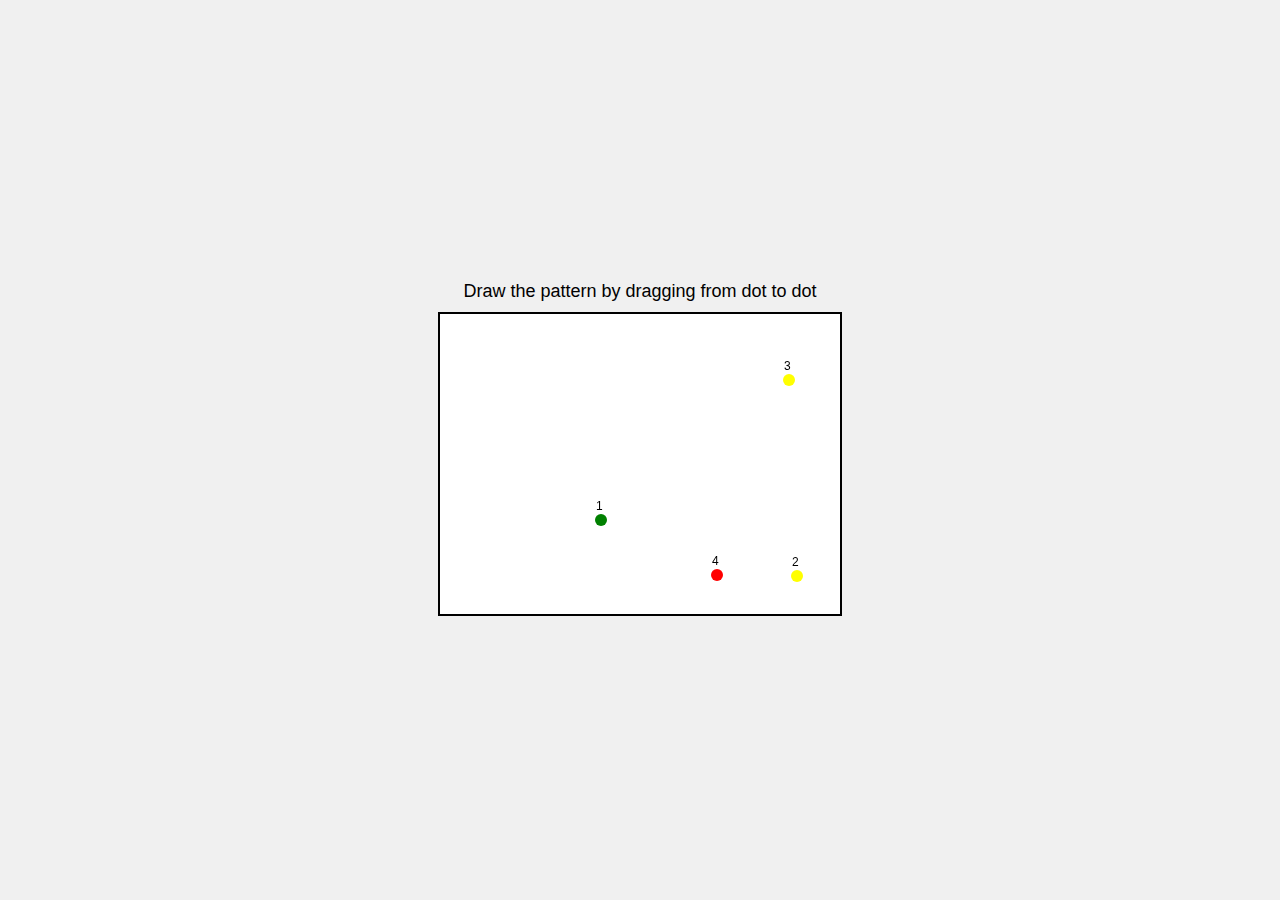
==== One Line Draw CAPTCHA/home.html @ 3636baf7 "'Captcha Failed' Error" ====
<!DOCTYPE html>
<html lang="en">
<head>
    <meta charset="UTF-8">
    <meta name="viewport" content="width=device-width, initial-scale=1.0">
    <title>CAPTCHA - One Line Draw</title>
    <style>
        body {
            display: flex;
            align-items: center;
            justify-content: center;
            height: 100vh;
            margin: 0;
            background-color: #f0f0f0;
            font-family: Arial, sans-serif;
        }
        #canvas-container {
            position: relative;
            text-align: center;
        }
        canvas {
            background-color: white;
            border: 2px solid black;
        }
        #instructions {
            font-size: 18px;
            margin-bottom: 10px;
        }
    </style>
</head>
<body>

<div id="canvas-container">
    <div id="instructions">Draw the pattern by dragging from dot to dot</div>
    <canvas id="captchaCanvas" width="400" height="300"></canvas>
</div>

<script>
    const canvas = document.getElementById('captchaCanvas');
    const ctx = canvas.getContext('2d');
    const dotsToFollow = [];
    let currentDot = 0;
    let isDrawing = false;
    let validAttempt = true;
    let captchaPassed = false;

    function randomPosition(min, max) {
        return Math.floor(Math.random() * (max - min + 1)) + min;
    }

    function distance(point1, point2) {
        return Math.sqrt((point1[0] - point2[0]) ** 2 + (point1[1] - point2[1]) ** 2);
    }

    function initDots() {
        const colors = ["green", "yellow", "yellow", "red"];
        for (let i = 0; i < 4; i++) {
            let x, y;
            do {
                x = randomPosition(20, 380);
                y = randomPosition(20, 280);
            } while (dotsToFollow.some(dot => distance(dot, [x, y]) < 20));

            dotsToFollow.push([x, y]);
            ctx.fillStyle = colors[i];
            ctx.beginPath();
            ctx.arc(x, y, 6, 0, Math.PI * 2);
            ctx.fill();
            ctx.font = "12px Arial";
            ctx.fillStyle = "black";
            ctx.fillText(i + 1, x - 5, y - 10);
        }
    }

    function startLine(event) {
        const rect = canvas.getBoundingClientRect();
        const x = event.clientX - rect.left;
        const y = event.clientY - rect.top;
        const targetDot = dotsToFollow[currentDot];

        // Start the line only if clicking on the correct dot
        if (Math.abs(x - targetDot[0]) < 6 && Math.abs(y - targetDot[1]) < 6) {
            isDrawing = true;
            ctx.beginPath();
            ctx.moveTo(targetDot[0], targetDot[1]);
        }
    }

    function drawLine(event) {
        if (!isDrawing || captchaPassed || !validAttempt) return;

        const rect = canvas.getBoundingClientRect();
        const x = event.clientX - rect.left;
        const y = event.clientY - rect.top;
        ctx.lineTo(x, y);
        ctx.stroke();
    }

    function endLine(event) {
        if (!isDrawing) return;

        const rect = canvas.getBoundingClientRect();
        const x = event.clientX - rect.left;
        const y = event.clientY - rect.top;
        const targetDot = dotsToFollow[currentDot];

        // Check if the end of the line is close to the target dot
        if (Math.abs(x - targetDot[0]) < 6 && Math.abs(y - targetDot[1]) < 6) {
            // Finalize the line to this dot
            ctx.lineTo(targetDot[0], targetDot[1]);
            ctx.stroke();
            currentDot += 1;

            if (currentDot === dotsToFollow.length) {
                captchaPassed = true;
                alert("CAPTCHA passed!");
            }
        } else {
            alert("CAPTCHA failed! Incorrect path.");
            validAttempt = false;
            location.reload();
        }

        isDrawing = false; // Reset drawing state
    }

    // Attach event listeners to handle mouse interactions
    canvas.addEventListener('mousedown', startLine);
    canvas.addEventListener('mousemove', drawLine);
    canvas.addEventListener('mouseup', endLine);

    initDots();
</script>

</body>
</html>
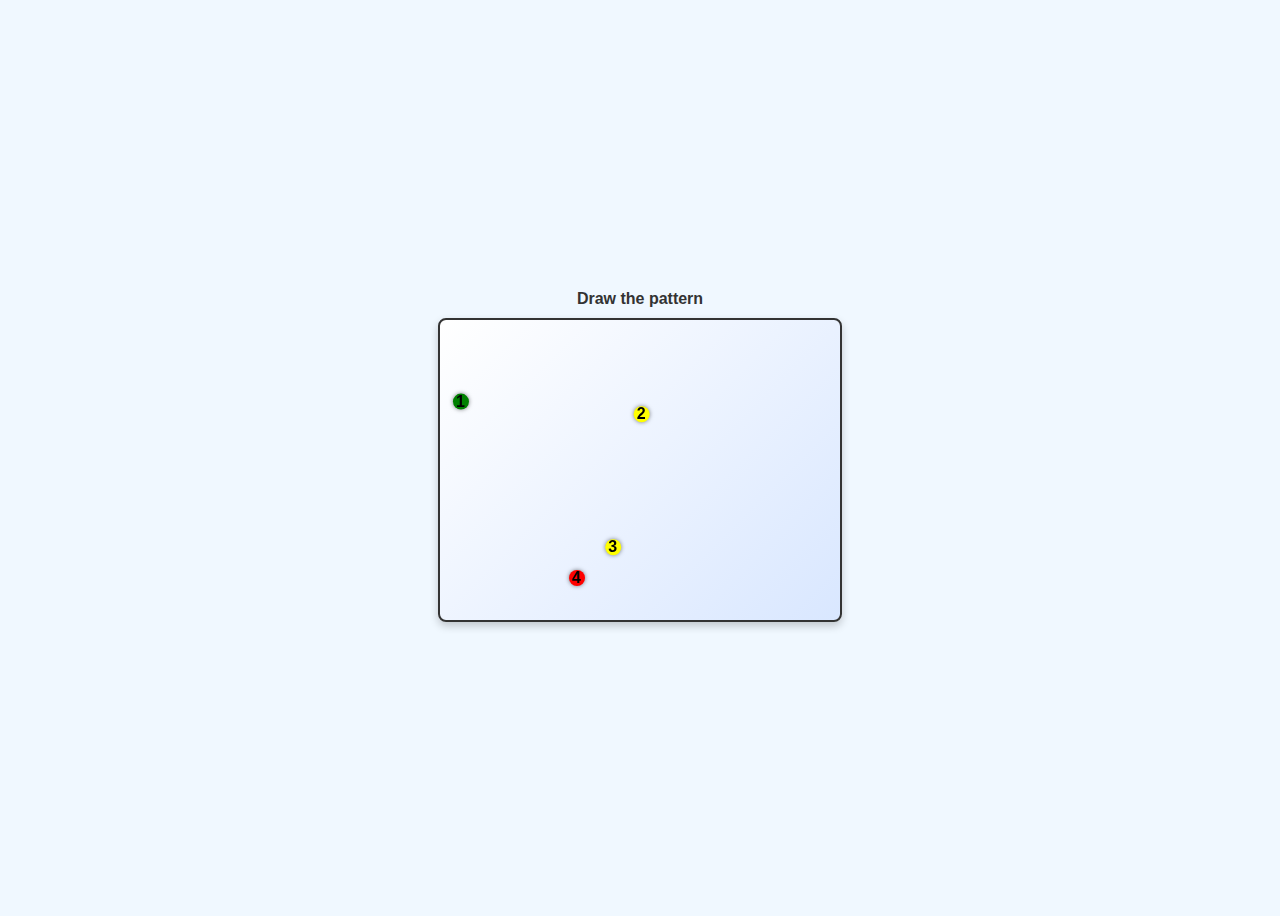
==== commit c4a83496: "Patch" ====
--- a/One Line Draw CAPTCHA/home.html
+++ b/One Line Draw CAPTCHA/home.html
@@ -3,134 +3,171 @@
 <head>
     <meta charset="UTF-8">
     <meta name="viewport" content="width=device-width, initial-scale=1.0">
-    <title>CAPTCHA - One Line Draw</title>
+    <title>CAPTCHA - Draw the Pattern</title>
     <style>
         body {
             display: flex;
+            justify-content: center;
             align-items: center;
-            justify-content: center;
             height: 100vh;
-            margin: 0;
-            background-color: #f0f0f0;
-            font-family: Arial, sans-serif;
-        }
-        #canvas-container {
-            position: relative;
-            text-align: center;
+            background-color: #f0f8ff;
+            font-family: 'Arial', sans-serif;
         }
         canvas {
-            background-color: white;
-            border: 2px solid black;
+            border: 2px solid #333;
+            background: linear-gradient(135deg, #ffffff, #d9e7ff);
+            box-shadow: 0 4px 8px rgba(0, 0, 0, 0.2);
+            border-radius: 8px;
         }
-        #instructions {
-            font-size: 18px;
+        #message {
+            font-size: 16px;
+            font-weight: bold;
             margin-bottom: 10px;
+            color: #333;
+            text-align: center;
         }
     </style>
 </head>
 <body>
+    <div>
+        <div id="message">Draw the pattern</div>
+        <canvas id="captchaCanvas" width="400" height="300"></canvas>
+    </div>
 
-<div id="canvas-container">
-    <div id="instructions">Draw the pattern by dragging from dot to dot</div>
-    <canvas id="captchaCanvas" width="400" height="300"></canvas>
-</div>
+    <script>
+        let currentDot = 0;
+        let startTime = null;
+        let validAttempt = true;
+        let lastMouseMoveTime = null;
+        let dotsToFollow = [];
+        let isMouseDown = false;
+        const canvas = document.getElementById('captchaCanvas');
+        const ctx = canvas.getContext('2d');
 
-<script>
-    const canvas = document.getElementById('captchaCanvas');
-    const ctx = canvas.getContext('2d');
-    const dotsToFollow = [];
-    let currentDot = 0;
-    let isDrawing = false;
-    let validAttempt = true;
-    let captchaPassed = false;
-
-    function randomPosition(min, max) {
-        return Math.floor(Math.random() * (max - min + 1)) + min;
-    }
-
-    function distance(point1, point2) {
-        return Math.sqrt((point1[0] - point2[0]) ** 2 + (point1[1] - point2[1]) ** 2);
-    }
-
-    function initDots() {
-        const colors = ["green", "yellow", "yellow", "red"];
-        for (let i = 0; i < 4; i++) {
-            let x, y;
-            do {
-                x = randomPosition(20, 380);
-                y = randomPosition(20, 280);
-            } while (dotsToFollow.some(dot => distance(dot, [x, y]) < 20));
-
-            dotsToFollow.push([x, y]);
-            ctx.fillStyle = colors[i];
-            ctx.beginPath();
-            ctx.arc(x, y, 6, 0, Math.PI * 2);
-            ctx.fill();
-            ctx.font = "12px Arial";
-            ctx.fillStyle = "black";
-            ctx.fillText(i + 1, x - 5, y - 10);
-        }
-    }
-
-    function startLine(event) {
-        const rect = canvas.getBoundingClientRect();
-        const x = event.clientX - rect.left;
-        const y = event.clientY - rect.top;
-        const targetDot = dotsToFollow[currentDot];
-
-        // Start the line only if clicking on the correct dot
-        if (Math.abs(x - targetDot[0]) < 6 && Math.abs(y - targetDot[1]) < 6) {
-            isDrawing = true;
-            ctx.beginPath();
-            ctx.moveTo(targetDot[0], targetDot[1]);
-        }
-    }
-
-    function drawLine(event) {
-        if (!isDrawing || captchaPassed || !validAttempt) return;
-
-        const rect = canvas.getBoundingClientRect();
-        const x = event.clientX - rect.left;
-        const y = event.clientY - rect.top;
-        ctx.lineTo(x, y);
-        ctx.stroke();
-    }
-
-    function endLine(event) {
-        if (!isDrawing) return;
-
-        const rect = canvas.getBoundingClientRect();
-        const x = event.clientX - rect.left;
-        const y = event.clientY - rect.top;
-        const targetDot = dotsToFollow[currentDot];
-
-        // Check if the end of the line is close to the target dot
-        if (Math.abs(x - targetDot[0]) < 6 && Math.abs(y - targetDot[1]) < 6) {
-            // Finalize the line to this dot
-            ctx.lineTo(targetDot[0], targetDot[1]);
-            ctx.stroke();
-            currentDot += 1;
-
-            if (currentDot === dotsToFollow.length) {
-                captchaPassed = true;
-                alert("CAPTCHA passed!");
-            }
-        } else {
-            alert("CAPTCHA failed! Incorrect path.");
-            validAttempt = false;
-            location.reload();
+        function startCaptcha() {
+            startTime = Date.now();
+            lastMouseMoveTime = Date.now();
+            validAttempt = true;
+            isMouseDown = true;
+            setTimeout(forceExit, 15000); // Force exit after 15 seconds
+            setTimeout(checkMouseMovement, 5000); // Check mouse movement after 5 seconds
         }
 
-        isDrawing = false; // Reset drawing state
-    }
+        function forceExit() {
+            if (validAttempt) {
+                console.log("CAPTCHA failed! Time exceeded.");
+                validAttempt = false;
+                alert("CAPTCHA failed! Time exceeded.");
+                resetCaptcha();
+            }
+        }
 
-    // Attach event listeners to handle mouse interactions
-    canvas.addEventListener('mousedown', startLine);
-    canvas.addEventListener('mousemove', drawLine);
-    canvas.addEventListener('mouseup', endLine);
+        function onPaint(event) {
+            if (!isMouseDown) return; // Only draw when mouse is pressed
+            
+            lastMouseMoveTime = Date.now();
 
-    initDots();
-</script>
+            if (validAttempt) {
+                const rect = canvas.getBoundingClientRect();
+                const x = event.clientX - rect.left;
+                const y = event.clientY - rect.top;
+                
+                ctx.beginPath();
+                ctx.arc(x, y, 6, 0, 2 * Math.PI);
+                ctx.fillStyle = "#333";
+                ctx.fill();
 
+                const targetDot = dotsToFollow[currentDot];
+                if (Math.abs(x - targetDot.x) < 6 && Math.abs(y - targetDot.y) < 6) {
+                    ctx.fillStyle = "#333";
+                    ctx.fillText(currentDot + 1, targetDot.x, targetDot.y);
+                    currentDot++;
+                    if (currentDot === dotsToFollow.length) {
+                        console.log("CAPTCHA passed!");
+                        alert("CAPTCHA passed!");
+                        window.location.href = "https://mathewsin.github.io/CaptchaTester/"; // Replace with your desired URL
+                    }
+                }
+            } else {
+                console.log("CAPTCHA failed! Invalid attempt.");
+                alert("CAPTCHA failed! Invalid attempt.");
+                resetCaptcha();
+            }
+        }
+
+        function onRelease() {
+            isMouseDown = false;
+            if (validAttempt && currentDot !== dotsToFollow.length) {
+                console.log("CAPTCHA failed! Released mouse prematurely.");
+                alert("CAPTCHA failed! Released mouse prematurely.");
+                validAttempt = false;
+                resetCaptcha();
+            }
+        }
+
+        function distance(point1, point2) {
+            return Math.sqrt(Math.pow(point1.x - point2.x, 2) + Math.pow(point1.y - point2.y, 2));
+        }
+
+        function checkMouseMovement() {
+            const currentTime = Date.now();
+            if (currentTime - lastMouseMoveTime >= 5000) {
+                console.log("CAPTCHA failed! Mouse idle for 5 seconds.");
+                alert("CAPTCHA failed! Mouse idle for 5 seconds.");
+                validAttempt = false;
+                resetCaptcha();
+            } else if (validAttempt) {
+                setTimeout(checkMouseMovement, 5000); // Check again after 5 seconds
+            }
+        }
+
+        function resetCaptcha() {
+            ctx.clearRect(0, 0, canvas.width, canvas.height); // Clear the canvas
+            dotsToFollow = []; // Reset the dots array
+            currentDot = 0; // Reset current dot index
+            generateDots(); // Regenerate dots
+        }
+
+        // Generate dots
+        function generateDots() {
+            for (let i = 0; i < 4; i++) {
+                let x = Math.random() * (380 - 20) + 20;
+                let y = Math.random() * (280 - 20) + 20;
+                let dotColor = i === 0 ? "green" : (i === 3 ? "red" : "yellow");
+
+                if (i > 0) {
+                    let validPosition = false;
+                    while (!validPosition) {
+                        validPosition = true;
+                        for (let dot of dotsToFollow) {
+                            if (distance(dot, { x, y }) < 20) {
+                                validPosition = false;
+                                x = Math.random() * (380 - 20) + 20;
+                                y = Math.random() * (280 - 20) + 20;
+                                break;
+                            }
+                        }
+                    }
+                }
+                dotsToFollow.push({ x, y, color: dotColor });
+                ctx.beginPath();
+                ctx.arc(x, y, 8, 0, 2 * Math.PI);
+                ctx.fillStyle = dotColor;
+                ctx.shadowColor = "rgba(0, 0, 0, 0.5)";
+                ctx.shadowBlur = 4;
+                ctx.fill();
+                ctx.shadowBlur = 0;
+                ctx.fillStyle = "#000";
+                ctx.font = "bold 16px Arial";
+                ctx.fillText(i + 1, x - 5, y + 5);
+            }
+        }
+
+        canvas.addEventListener('mousedown', startCaptcha);
+        canvas.addEventListener('mousemove', onPaint);
+        canvas.addEventListener('mouseup', onRelease);
+
+        generateDots();
+    </script>
 </body>
 </html>
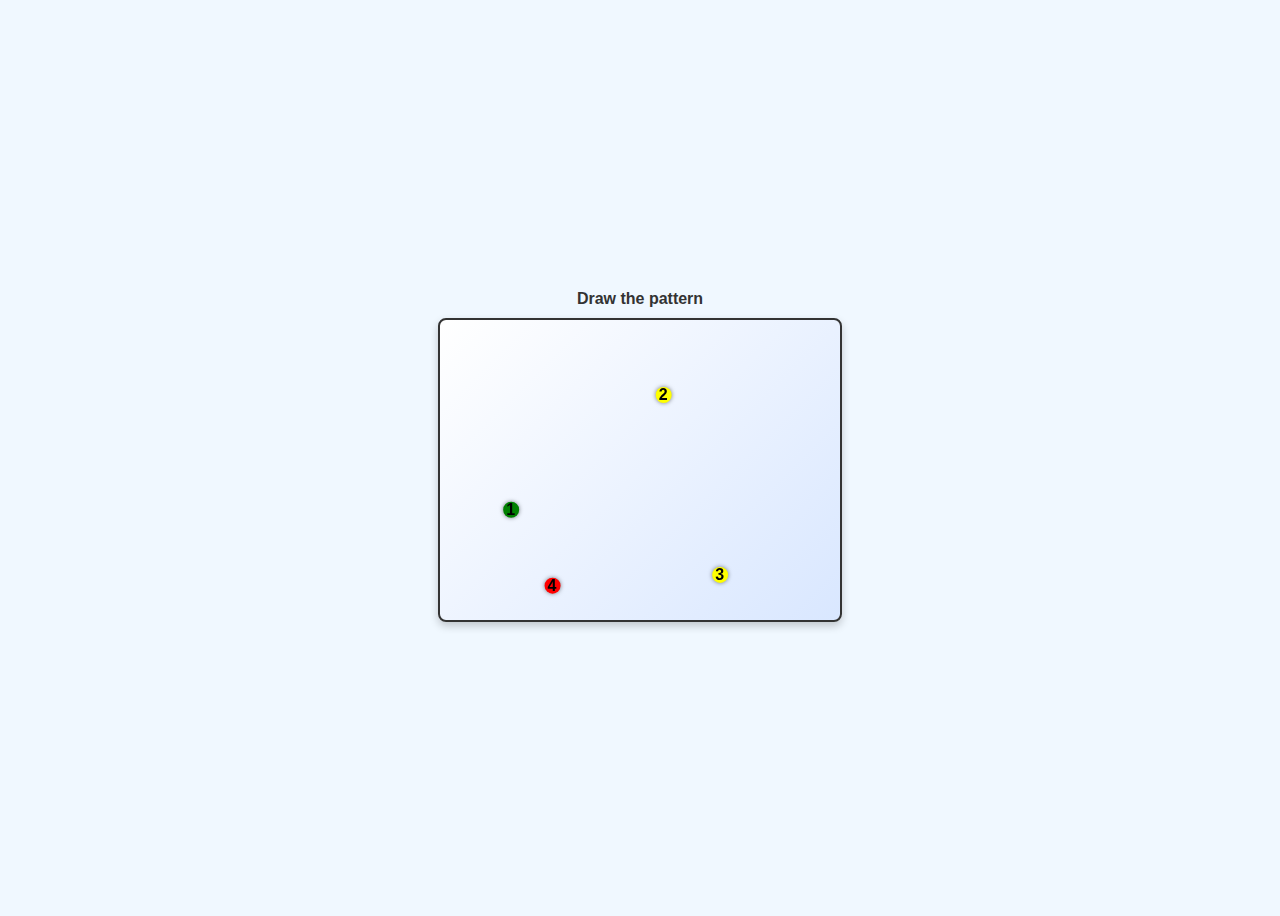
==== commit cfb08217: "Update home.html" ====
--- a/One Line Draw CAPTCHA/home.html
+++ b/One Line Draw CAPTCHA/home.html
@@ -45,53 +45,49 @@
         const ctx = canvas.getContext('2d');
 
         function startCaptcha() {
+            if (!validAttempt) return; // Prevent re-triggering if already invalid
             startTime = Date.now();
             lastMouseMoveTime = Date.now();
             validAttempt = true;
             isMouseDown = true;
             setTimeout(forceExit, 15000); // Force exit after 15 seconds
-            setTimeout(checkMouseMovement, 5000); // Check mouse movement after 5 seconds
+            checkMouseMovement(); // Start checking for mouse idle after 5 seconds
         }
 
         function forceExit() {
-            if (validAttempt) {
+            if (!validAttempt) return; // Skip if already failed
+            if (Date.now() - startTime >= 15000) {
                 console.log("CAPTCHA failed! Time exceeded.");
+                alert("CAPTCHA failed! Time exceeded.");
                 validAttempt = false;
-                alert("CAPTCHA failed! Time exceeded.");
                 resetCaptcha();
             }
         }
 
         function onPaint(event) {
-            if (!isMouseDown) return; // Only draw when mouse is pressed
+            if (!isMouseDown || !validAttempt) return; // Only draw when mouse is pressed and attempt is valid
             
             lastMouseMoveTime = Date.now();
 
-            if (validAttempt) {
-                const rect = canvas.getBoundingClientRect();
-                const x = event.clientX - rect.left;
-                const y = event.clientY - rect.top;
-                
-                ctx.beginPath();
-                ctx.arc(x, y, 6, 0, 2 * Math.PI);
+            const rect = canvas.getBoundingClientRect();
+            const x = event.clientX - rect.left;
+            const y = event.clientY - rect.top;
+            
+            ctx.beginPath();
+            ctx.arc(x, y, 6, 0, 2 * Math.PI);
+            ctx.fillStyle = "#333";
+            ctx.fill();
+
+            const targetDot = dotsToFollow[currentDot];
+            if (Math.abs(x - targetDot.x) < 6 && Math.abs(y - targetDot.y) < 6) {
                 ctx.fillStyle = "#333";
-                ctx.fill();
-
-                const targetDot = dotsToFollow[currentDot];
-                if (Math.abs(x - targetDot.x) < 6 && Math.abs(y - targetDot.y) < 6) {
-                    ctx.fillStyle = "#333";
-                    ctx.fillText(currentDot + 1, targetDot.x, targetDot.y);
-                    currentDot++;
-                    if (currentDot === dotsToFollow.length) {
-                        console.log("CAPTCHA passed!");
-                        alert("CAPTCHA passed!");
-                        window.location.href = "https://mathewsin.github.io/CaptchaTester/"; // Replace with your desired URL
-                    }
+                ctx.fillText(currentDot + 1, targetDot.x, targetDot.y);
+                currentDot++;
+                if (currentDot === dotsToFollow.length) {
+                    console.log("CAPTCHA passed!");
+                    alert("CAPTCHA passed!");
+                    window.location.href = "https://mathewsin.github.io/CaptchaTester/"; // Replace with your desired URL
                 }
-            } else {
-                console.log("CAPTCHA failed! Invalid attempt.");
-                alert("CAPTCHA failed! Invalid attempt.");
-                resetCaptcha();
             }
         }
 
@@ -110,14 +106,15 @@
         }
 
         function checkMouseMovement() {
+            if (!validAttempt) return; // Skip further checks if CAPTCHA has failed
             const currentTime = Date.now();
             if (currentTime - lastMouseMoveTime >= 5000) {
                 console.log("CAPTCHA failed! Mouse idle for 5 seconds.");
                 alert("CAPTCHA failed! Mouse idle for 5 seconds.");
                 validAttempt = false;
                 resetCaptcha();
-            } else if (validAttempt) {
-                setTimeout(checkMouseMovement, 5000); // Check again after 5 seconds
+            } else {
+                setTimeout(checkMouseMovement, 5000); // Check again after 5 seconds if still valid
             }
         }
 
@@ -126,6 +123,7 @@
             dotsToFollow = []; // Reset the dots array
             currentDot = 0; // Reset current dot index
             generateDots(); // Regenerate dots
+            validAttempt = true; // Reset validAttempt for new start
         }
 
         // Generate dots
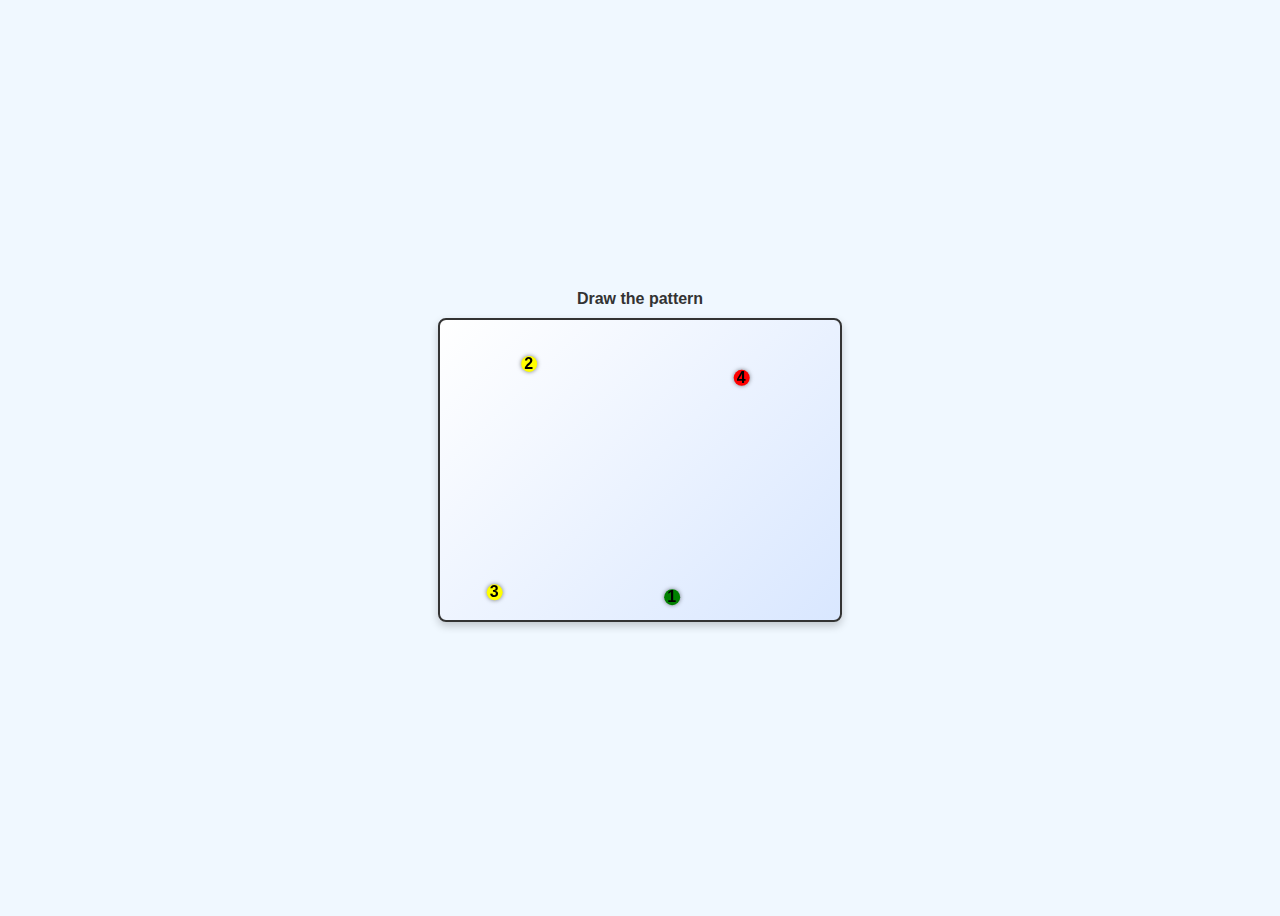
==== commit 6e8fc1ee: "Patch" ====
--- a/One Line Draw CAPTCHA/home.html
+++ b/One Line Draw CAPTCHA/home.html
@@ -4,29 +4,7 @@
     <meta charset="UTF-8">
     <meta name="viewport" content="width=device-width, initial-scale=1.0">
     <title>CAPTCHA - Draw the Pattern</title>
-    <style>
-        body {
-            display: flex;
-            justify-content: center;
-            align-items: center;
-            height: 100vh;
-            background-color: #f0f8ff;
-            font-family: 'Arial', sans-serif;
-        }
-        canvas {
-            border: 2px solid #333;
-            background: linear-gradient(135deg, #ffffff, #d9e7ff);
-            box-shadow: 0 4px 8px rgba(0, 0, 0, 0.2);
-            border-radius: 8px;
-        }
-        #message {
-            font-size: 16px;
-            font-weight: bold;
-            margin-bottom: 10px;
-            color: #333;
-            text-align: center;
-        }
-    </style>
+    <link rel="stylesheet" href="style.css">
 </head>
 <body>
     <div>
@@ -122,9 +100,15 @@
             ctx.clearRect(0, 0, canvas.width, canvas.height); // Clear the canvas
             dotsToFollow = []; // Reset the dots array
             currentDot = 0; // Reset current dot index
+            validAttempt = true; // Reset validAttempt for new start
+
+            // Reset timer-related variables
+            startTime = Date.now();  // Reset start time
+            lastMouseMoveTime = Date.now(); // Reset last mouse move time
+
             generateDots(); // Regenerate dots
-            validAttempt = true; // Reset validAttempt for new start
         }
+
 
         // Generate dots
         function generateDots() {
--- a/One Line Draw CAPTCHA/style.css
+++ b/One Line Draw CAPTCHA/style.css
@@ -0,0 +1,21 @@
+body {
+    display: flex;
+    justify-content: center;
+    align-items: center;
+    height: 100vh;
+    background-color: #f0f8ff;
+    font-family: 'Arial', sans-serif;
+}
+canvas {
+    border: 2px solid #333;
+    background: linear-gradient(135deg, #ffffff, #d9e7ff);
+    box-shadow: 0 4px 8px rgba(0, 0, 0, 0.2);
+    border-radius: 8px;
+}
+#message {
+    font-size: 16px;
+    font-weight: bold;
+    margin-bottom: 10px;
+    color: #333;
+    text-align: center;
+}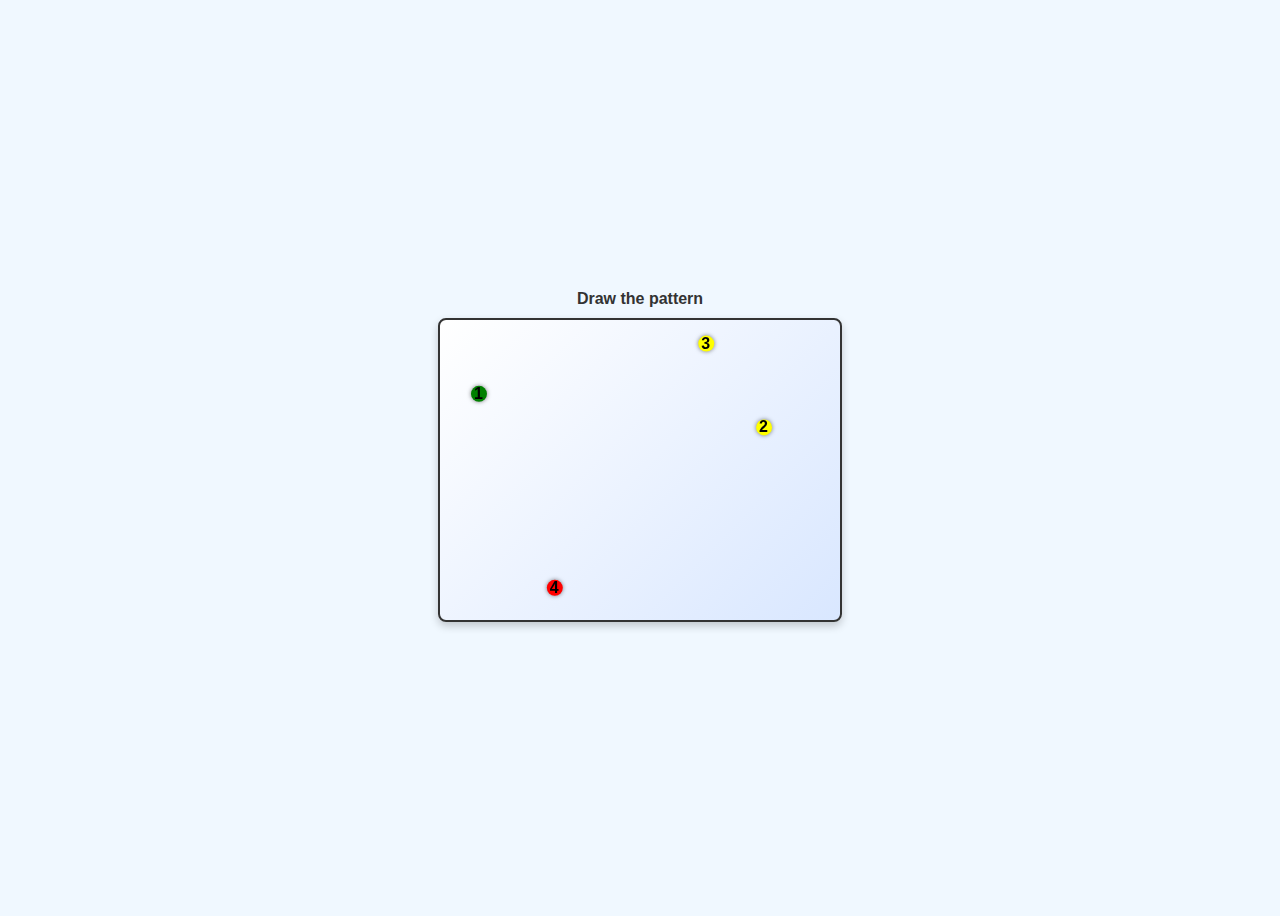
==== commit 0fc80639: "Ban system mechanism" ====
--- a/One Line Draw CAPTCHA/home.html
+++ b/One Line Draw CAPTCHA/home.html
@@ -5,11 +5,31 @@
     <meta name="viewport" content="width=device-width, initial-scale=1.0">
     <title>CAPTCHA - Draw the Pattern</title>
     <link rel="stylesheet" href="style.css">
+    <style>
+        /* Basic styling for the modal */
+        #timeoutModal {
+            display: none;
+            position: fixed;
+            top: 50%;
+            left: 50%;
+            transform: translate(-50%, -50%);
+            padding: 20px;
+            background-color: white;
+            border: 1px solid #ccc;
+            box-shadow: 0px 0px 10px rgba(0, 0, 0, 0.1);
+            text-align: center;
+            font-size: 18px;
+        }
+    </style>
 </head>
 <body>
     <div>
         <div id="message">Draw the pattern</div>
         <canvas id="captchaCanvas" width="400" height="300"></canvas>
+    </div>
+
+    <div id="timeoutModal">
+        <div id="timeoutMessage"></div>
     </div>
 
     <script>
@@ -19,17 +39,30 @@
         let lastMouseMoveTime = null;
         let dotsToFollow = [];
         let isMouseDown = false;
+        let failedAttempts = 0; // Track failed attempts
+        let timeoutActive = false; // Flag to check if timeout is active
         const canvas = document.getElementById('captchaCanvas');
         const ctx = canvas.getContext('2d');
+        const timeoutModal = document.getElementById('timeoutModal');
+        const timeoutMessage = document.getElementById('timeoutMessage');
+        let countdownTimer = null; // Store the countdown interval
+        let idleCheckTimer = null; // Store the idle check interval
+        let forceExitTimer = null; // Store the force exit timer
 
         function startCaptcha() {
+            if (timeoutActive) {
+                alert("You have reached the maximum number of failed attempts. Please wait 30 seconds before retrying.");
+                return; // Prevent starting the CAPTCHA if timeout is active
+            }
             if (!validAttempt) return; // Prevent re-triggering if already invalid
             startTime = Date.now();
             lastMouseMoveTime = Date.now();
             validAttempt = true;
             isMouseDown = true;
-            setTimeout(forceExit, 15000); // Force exit after 15 seconds
-            checkMouseMovement(); // Start checking for mouse idle after 5 seconds
+
+            // Set timers and start checks
+            forceExitTimer = setTimeout(forceExit, 15000); // Force exit after 15 seconds
+            idleCheckTimer = setTimeout(checkMouseMovement, 5000); // Start checking for mouse idle after 5 seconds
         }
 
         function forceExit() {
@@ -38,6 +71,11 @@
                 console.log("CAPTCHA failed! Time exceeded.");
                 alert("CAPTCHA failed! Time exceeded.");
                 validAttempt = false;
+                failedAttempts++;
+                if (failedAttempts >= 3) {
+                    timeoutActive = true; // Activate timeout after 3 failed attempts
+                    startTimeoutCountdown(30); // Start the 30-second timeout countdown
+                }
                 resetCaptcha();
             }
         }
@@ -75,6 +113,11 @@
                 console.log("CAPTCHA failed! Released mouse prematurely.");
                 alert("CAPTCHA failed! Released mouse prematurely.");
                 validAttempt = false;
+                failedAttempts++;
+                if (failedAttempts >= 3) {
+                    timeoutActive = true; // Activate timeout after 3 failed attempts
+                    startTimeoutCountdown(30); // Start the 30-second timeout countdown
+                }
                 resetCaptcha();
             }
         }
@@ -90,13 +133,22 @@
                 console.log("CAPTCHA failed! Mouse idle for 5 seconds.");
                 alert("CAPTCHA failed! Mouse idle for 5 seconds.");
                 validAttempt = false;
+                failedAttempts++;
+                if (failedAttempts >= 3) {
+                    timeoutActive = true; // Activate timeout after 3 failed attempts
+                    startTimeoutCountdown(30); // Start the 30-second timeout countdown
+                }
                 resetCaptcha();
             } else {
-                setTimeout(checkMouseMovement, 5000); // Check again after 5 seconds if still valid
+                idleCheckTimer = setTimeout(checkMouseMovement, 5000); // Check again after 5 seconds if still valid
             }
         }
 
         function resetCaptcha() {
+            // Clear all active timers
+            clearTimeout(forceExitTimer);
+            clearTimeout(idleCheckTimer);
+
             ctx.clearRect(0, 0, canvas.width, canvas.height); // Clear the canvas
             dotsToFollow = []; // Reset the dots array
             currentDot = 0; // Reset current dot index
@@ -109,6 +161,32 @@
             generateDots(); // Regenerate dots
         }
 
+        // Start the timeout countdown and update the modal
+        function startTimeoutCountdown(seconds) {
+            let countdown = seconds;
+            timeoutModal.style.display = "block";
+            updateTimeoutMessage(countdown);
+
+            clearTimeout(forceExitTimer); // Clear the previous timers
+            clearTimeout(idleCheckTimer);
+
+            countdownTimer = setInterval(() => {
+                countdown--;
+                updateTimeoutMessage(countdown);
+                if (countdown <= 0) {
+                    clearInterval(countdownTimer);
+                    timeoutActive = false;
+                    failedAttempts = 0; // Reset failed attempts
+                    alert("You can now try again.");
+                    timeoutModal.style.display = "none";
+                    startCaptcha(); // Restart the CAPTCHA process after timeout
+                }
+            }, 1000);
+        }
+
+        function updateTimeoutMessage(seconds) {
+            timeoutMessage.innerHTML = `You have failed 3 times. Please wait ${seconds} seconds before trying again.`;
+        }
 
         // Generate dots
         function generateDots() {
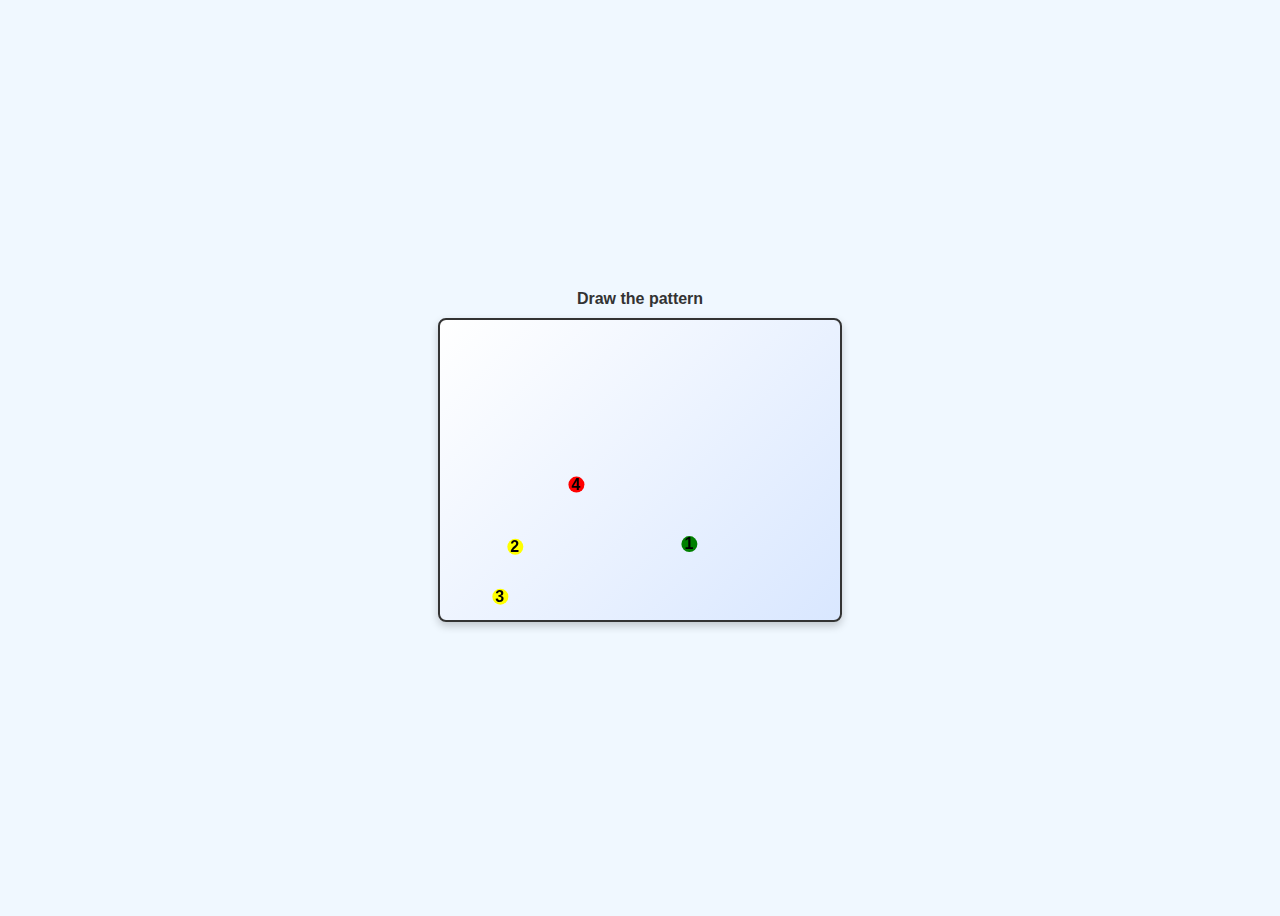
==== commit 799a423f: "Patch Revisi" ====
--- a/One Line Draw CAPTCHA/home.html
+++ b/One Line Draw CAPTCHA/home.html
@@ -6,7 +6,6 @@
     <title>CAPTCHA - Draw the Pattern</title>
     <link rel="stylesheet" href="style.css">
     <style>
-        /* Basic styling for the modal */
         #timeoutModal {
             display: none;
             position: fixed;
@@ -34,57 +33,53 @@
 
     <script>
         let currentDot = 0;
-        let startTime = null;
         let validAttempt = true;
-        let lastMouseMoveTime = null;
+        let isMouseDown = false;
+        let failedAttempts = 0;
+        let timeoutActive = false;
+        let lockEndTime = null;
         let dotsToFollow = [];
-        let isMouseDown = false;
-        let failedAttempts = 0; // Track failed attempts
-        let timeoutActive = false; // Flag to check if timeout is active
         const canvas = document.getElementById('captchaCanvas');
         const ctx = canvas.getContext('2d');
         const timeoutModal = document.getElementById('timeoutModal');
         const timeoutMessage = document.getElementById('timeoutMessage');
-        let countdownTimer = null; // Store the countdown interval
-        let idleCheckTimer = null; // Store the idle check interval
-        let forceExitTimer = null; // Store the force exit timer
+        let countdownTimer = null;
+
+        function saveState() {
+            localStorage.setItem("failedAttempts", failedAttempts);
+            localStorage.setItem("timeoutActive", timeoutActive);
+            localStorage.setItem("lockEndTime", lockEndTime);
+        }
+
+        function loadState() {
+            failedAttempts = parseInt(localStorage.getItem("failedAttempts")) || 0;
+            timeoutActive = localStorage.getItem("timeoutActive") === "true";
+            lockEndTime = parseInt(localStorage.getItem("lockEndTime")) || null;
+            
+            if (timeoutActive) {
+                let timeRemaining = (lockEndTime - Date.now()) / 1000;
+                if (timeRemaining > 0) {
+                    startTimeoutCountdown(Math.ceil(timeRemaining));
+                } else {
+                    timeoutActive = false;
+                    failedAttempts = 0;
+                    saveState();
+                }
+            }
+        }
 
         function startCaptcha() {
             if (timeoutActive) {
-                alert("You have reached the maximum number of failed attempts. Please wait 30 seconds before retrying.");
-                return; // Prevent starting the CAPTCHA if timeout is active
+                alert("You have reached the maximum number of failed attempts. Please wait before retrying.");
+                return;
             }
-            if (!validAttempt) return; // Prevent re-triggering if already invalid
-            startTime = Date.now();
-            lastMouseMoveTime = Date.now();
             validAttempt = true;
             isMouseDown = true;
-
-            // Set timers and start checks
-            forceExitTimer = setTimeout(forceExit, 15000); // Force exit after 15 seconds
-            idleCheckTimer = setTimeout(checkMouseMovement, 5000); // Start checking for mouse idle after 5 seconds
-        }
-
-        function forceExit() {
-            if (!validAttempt) return; // Skip if already failed
-            if (Date.now() - startTime >= 15000) {
-                console.log("CAPTCHA failed! Time exceeded.");
-                alert("CAPTCHA failed! Time exceeded.");
-                validAttempt = false;
-                failedAttempts++;
-                if (failedAttempts >= 3) {
-                    timeoutActive = true; // Activate timeout after 3 failed attempts
-                    startTimeoutCountdown(30); // Start the 30-second timeout countdown
-                }
-                resetCaptcha();
-            }
         }
 
         function onPaint(event) {
-            if (!isMouseDown || !validAttempt) return; // Only draw when mouse is pressed and attempt is valid
+            if (!isMouseDown || !validAttempt) return;
             
-            lastMouseMoveTime = Date.now();
-
             const rect = canvas.getBoundingClientRect();
             const x = event.clientX - rect.left;
             const y = event.clientY - rect.top;
@@ -93,93 +88,41 @@
             ctx.arc(x, y, 6, 0, 2 * Math.PI);
             ctx.fillStyle = "#333";
             ctx.fill();
-
-            const targetDot = dotsToFollow[currentDot];
-            if (Math.abs(x - targetDot.x) < 6 && Math.abs(y - targetDot.y) < 6) {
-                ctx.fillStyle = "#333";
-                ctx.fillText(currentDot + 1, targetDot.x, targetDot.y);
-                currentDot++;
-                if (currentDot === dotsToFollow.length) {
-                    console.log("CAPTCHA passed!");
-                    alert("CAPTCHA passed!");
-                    window.location.href = "https://mathewsin.github.io/CaptchaTester/"; // Replace with your desired URL
-                }
-            }
         }
 
         function onRelease() {
             isMouseDown = false;
-            if (validAttempt && currentDot !== dotsToFollow.length) {
-                console.log("CAPTCHA failed! Released mouse prematurely.");
-                alert("CAPTCHA failed! Released mouse prematurely.");
-                validAttempt = false;
-                failedAttempts++;
-                if (failedAttempts >= 3) {
-                    timeoutActive = true; // Activate timeout after 3 failed attempts
-                    startTimeoutCountdown(30); // Start the 30-second timeout countdown
-                }
-                resetCaptcha();
+            console.log("CAPTCHA failed! Released mouse prematurely.");
+            alert("CAPTCHA failed! Released mouse prematurely.");
+            validAttempt = false;
+            failedAttempts++;
+            if (failedAttempts >= 3) {
+                timeoutActive = true;
+                startTimeoutCountdown(30);
             }
+            saveState();
+            resetCaptcha();
         }
 
-        function distance(point1, point2) {
-            return Math.sqrt(Math.pow(point1.x - point2.x, 2) + Math.pow(point1.y - point2.y, 2));
-        }
-
-        function checkMouseMovement() {
-            if (!validAttempt) return; // Skip further checks if CAPTCHA has failed
-            const currentTime = Date.now();
-            if (currentTime - lastMouseMoveTime >= 5000) {
-                console.log("CAPTCHA failed! Mouse idle for 5 seconds.");
-                alert("CAPTCHA failed! Mouse idle for 5 seconds.");
-                validAttempt = false;
-                failedAttempts++;
-                if (failedAttempts >= 3) {
-                    timeoutActive = true; // Activate timeout after 3 failed attempts
-                    startTimeoutCountdown(30); // Start the 30-second timeout countdown
-                }
-                resetCaptcha();
-            } else {
-                idleCheckTimer = setTimeout(checkMouseMovement, 5000); // Check again after 5 seconds if still valid
-            }
-        }
-
-        function resetCaptcha() {
-            // Clear all active timers
-            clearTimeout(forceExitTimer);
-            clearTimeout(idleCheckTimer);
-
-            ctx.clearRect(0, 0, canvas.width, canvas.height); // Clear the canvas
-            dotsToFollow = []; // Reset the dots array
-            currentDot = 0; // Reset current dot index
-            validAttempt = true; // Reset validAttempt for new start
-
-            // Reset timer-related variables
-            startTime = Date.now();  // Reset start time
-            lastMouseMoveTime = Date.now(); // Reset last mouse move time
-
-            generateDots(); // Regenerate dots
-        }
-
-        // Start the timeout countdown and update the modal
         function startTimeoutCountdown(seconds) {
             let countdown = seconds;
             timeoutModal.style.display = "block";
             updateTimeoutMessage(countdown);
-
-            clearTimeout(forceExitTimer); // Clear the previous timers
-            clearTimeout(idleCheckTimer);
-
+            
+            lockEndTime = Date.now() + seconds * 1000;
+            saveState();
+            
             countdownTimer = setInterval(() => {
                 countdown--;
                 updateTimeoutMessage(countdown);
                 if (countdown <= 0) {
                     clearInterval(countdownTimer);
                     timeoutActive = false;
-                    failedAttempts = 0; // Reset failed attempts
+                    failedAttempts = 0;
+                    saveState();
                     alert("You can now try again.");
                     timeoutModal.style.display = "none";
-                    startCaptcha(); // Restart the CAPTCHA process after timeout
+                    startCaptcha();
                 }
             }, 1000);
         }
@@ -188,35 +131,24 @@
             timeoutMessage.innerHTML = `You have failed 3 times. Please wait ${seconds} seconds before trying again.`;
         }
 
-        // Generate dots
+        function resetCaptcha() {
+            ctx.clearRect(0, 0, canvas.width, canvas.height);
+            dotsToFollow = [];
+            currentDot = 0;
+            validAttempt = true;
+            generateDots();
+        }
+
         function generateDots() {
             for (let i = 0; i < 4; i++) {
                 let x = Math.random() * (380 - 20) + 20;
                 let y = Math.random() * (280 - 20) + 20;
                 let dotColor = i === 0 ? "green" : (i === 3 ? "red" : "yellow");
-
-                if (i > 0) {
-                    let validPosition = false;
-                    while (!validPosition) {
-                        validPosition = true;
-                        for (let dot of dotsToFollow) {
-                            if (distance(dot, { x, y }) < 20) {
-                                validPosition = false;
-                                x = Math.random() * (380 - 20) + 20;
-                                y = Math.random() * (280 - 20) + 20;
-                                break;
-                            }
-                        }
-                    }
-                }
                 dotsToFollow.push({ x, y, color: dotColor });
                 ctx.beginPath();
                 ctx.arc(x, y, 8, 0, 2 * Math.PI);
                 ctx.fillStyle = dotColor;
-                ctx.shadowColor = "rgba(0, 0, 0, 0.5)";
-                ctx.shadowBlur = 4;
                 ctx.fill();
-                ctx.shadowBlur = 0;
                 ctx.fillStyle = "#000";
                 ctx.font = "bold 16px Arial";
                 ctx.fillText(i + 1, x - 5, y + 5);
@@ -227,6 +159,7 @@
         canvas.addEventListener('mousemove', onPaint);
         canvas.addEventListener('mouseup', onRelease);
 
+        loadState();
         generateDots();
     </script>
 </body>
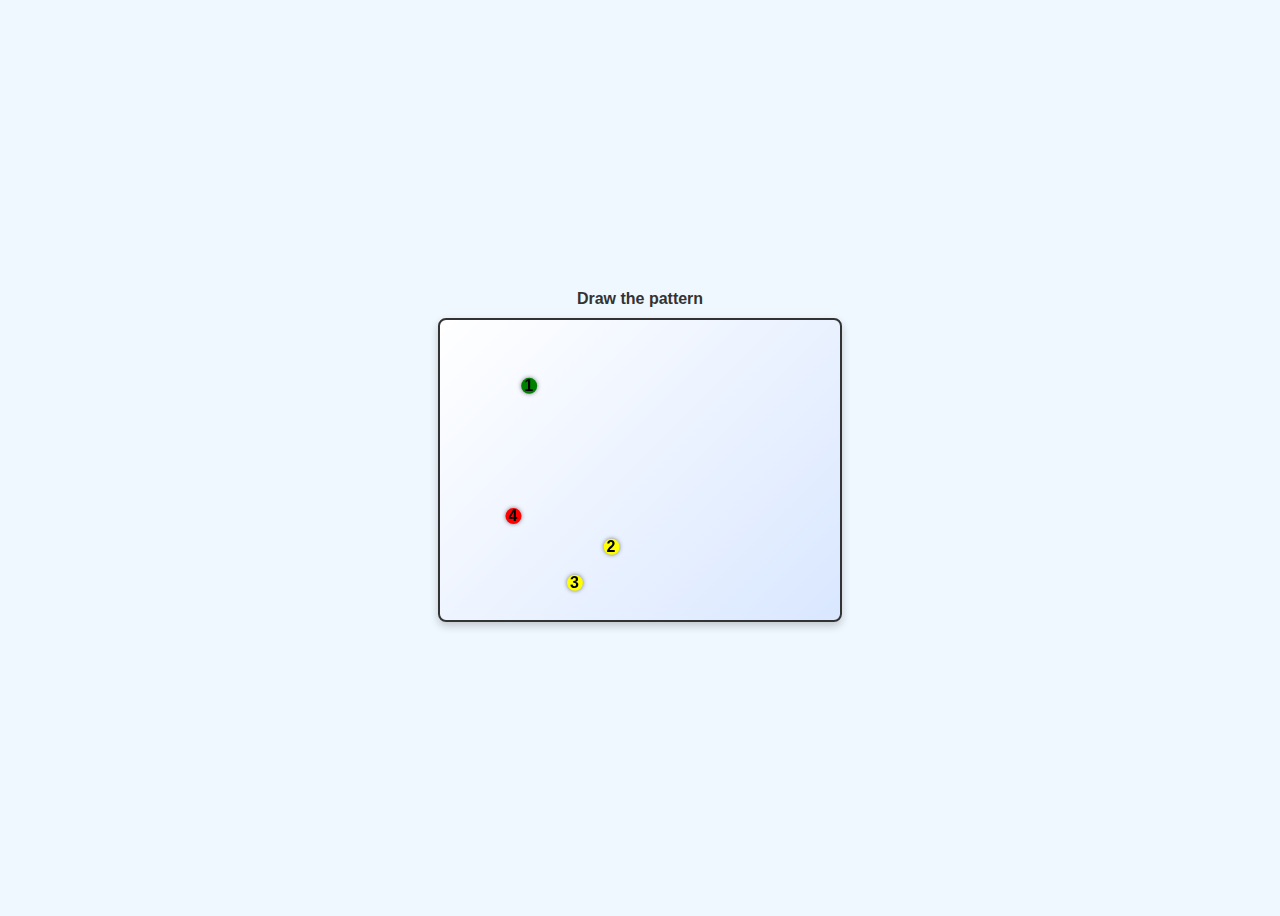
==== commit fc9467a8: "Revisi 2.0" ====
--- a/One Line Draw CAPTCHA/home.html
+++ b/One Line Draw CAPTCHA/home.html
@@ -6,6 +6,7 @@
     <title>CAPTCHA - Draw the Pattern</title>
     <link rel="stylesheet" href="style.css">
     <style>
+        /* Basic styling for the modal */
         #timeoutModal {
             display: none;
             position: fixed;
@@ -33,53 +34,75 @@
 
     <script>
         let currentDot = 0;
+        let startTime = null;
         let validAttempt = true;
+        let lastMouseMoveTime = null;
+        let dotsToFollow = [];
         let isMouseDown = false;
-        let failedAttempts = 0;
-        let timeoutActive = false;
-        let lockEndTime = null;
-        let dotsToFollow = [];
+        let failedAttempts = 0; // Track failed attempts
+        let timeoutActive = false; // Flag to check if timeout is active
         const canvas = document.getElementById('captchaCanvas');
         const ctx = canvas.getContext('2d');
         const timeoutModal = document.getElementById('timeoutModal');
         const timeoutMessage = document.getElementById('timeoutMessage');
-        let countdownTimer = null;
-
-        function saveState() {
-            localStorage.setItem("failedAttempts", failedAttempts);
-            localStorage.setItem("timeoutActive", timeoutActive);
-            localStorage.setItem("lockEndTime", lockEndTime);
-        }
-
-        function loadState() {
-            failedAttempts = parseInt(localStorage.getItem("failedAttempts")) || 0;
-            timeoutActive = localStorage.getItem("timeoutActive") === "true";
-            lockEndTime = parseInt(localStorage.getItem("lockEndTime")) || null;
-            
-            if (timeoutActive) {
-                let timeRemaining = (lockEndTime - Date.now()) / 1000;
-                if (timeRemaining > 0) {
-                    startTimeoutCountdown(Math.ceil(timeRemaining));
-                } else {
-                    timeoutActive = false;
-                    failedAttempts = 0;
-                    saveState();
-                }
-            }
-        }
+        let countdownTimer = null; // Store the countdown interval
+        let idleCheckTimer = null; // Store the idle check interval
+        let forceExitTimer = null; // Store the force exit timer
 
         function startCaptcha() {
             if (timeoutActive) {
-                alert("You have reached the maximum number of failed attempts. Please wait before retrying.");
-                return;
-            }
+                alert("You have reached the maximum number of failed attempts. Please wait 30 seconds before retrying.");
+                return; // Prevent starting the CAPTCHA if timeout is active
+            }
+            if (!validAttempt) return; // Prevent re-triggering if already invalid
+            startTime = Date.now();
+            lastMouseMoveTime = Date.now();
             validAttempt = true;
             isMouseDown = true;
+
+            // Set timers and start checks
+            forceExitTimer = setTimeout(forceExit, 15000); // Force exit after 15 seconds
+            idleCheckTimer = setTimeout(checkMouseMovement, 5000); // Start checking for mouse idle after 5 seconds
+        }
+
+        function preventRefresh(event) {
+            if (timeoutActive) {
+                event.preventDefault();
+                event.returnValue = "You cannot refresh the page during timeout.";
+                return "You cannot refresh the page during timeout.";
+            }
+        }
+
+        window.addEventListener("beforeunload", preventRefresh);
+        document.addEventListener("keydown", function(event) {
+            if (timeoutActive && (event.key === "F5" || (event.ctrlKey && event.key === "r"))) {
+                event.preventDefault();
+                alert("You cannot refresh the page during timeout.");
+            }
+        });
+
+
+
+        function forceExit() {
+            if (!validAttempt) return; // Skip if already failed
+            if (Date.now() - startTime >= 15000) {
+                console.log("CAPTCHA failed! Time exceeded.");
+                alert("CAPTCHA failed! Time exceeded.");
+                validAttempt = false;
+                failedAttempts++;
+                if (failedAttempts >= 3) {
+                    timeoutActive = true; // Activate timeout after 3 failed attempts
+                    startTimeoutCountdown(30); // Start the 30-second timeout countdown
+                }
+                resetCaptcha();
+            }
         }
 
         function onPaint(event) {
-            if (!isMouseDown || !validAttempt) return;
+            if (!isMouseDown || !validAttempt) return; // Only draw when mouse is pressed and attempt is valid
             
+            lastMouseMoveTime = Date.now();
+
             const rect = canvas.getBoundingClientRect();
             const x = event.clientX - rect.left;
             const y = event.clientY - rect.top;
@@ -88,41 +111,93 @@
             ctx.arc(x, y, 6, 0, 2 * Math.PI);
             ctx.fillStyle = "#333";
             ctx.fill();
+
+            const targetDot = dotsToFollow[currentDot];
+            if (Math.abs(x - targetDot.x) < 6 && Math.abs(y - targetDot.y) < 6) {
+                ctx.fillStyle = "#333";
+                ctx.fillText(currentDot + 1, targetDot.x, targetDot.y);
+                currentDot++;
+                if (currentDot === dotsToFollow.length) {
+                    console.log("CAPTCHA passed!");
+                    alert("CAPTCHA passed!");
+                    window.location.href = "https://mathewsin.github.io/CaptchaTester/"; // Replace with your desired URL
+                }
+            }
         }
 
         function onRelease() {
             isMouseDown = false;
-            console.log("CAPTCHA failed! Released mouse prematurely.");
-            alert("CAPTCHA failed! Released mouse prematurely.");
-            validAttempt = false;
-            failedAttempts++;
-            if (failedAttempts >= 3) {
-                timeoutActive = true;
-                startTimeoutCountdown(30);
-            }
-            saveState();
-            resetCaptcha();
-        }
-
+            if (validAttempt && currentDot !== dotsToFollow.length) {
+                console.log("CAPTCHA failed! Released mouse prematurely.");
+                alert("CAPTCHA failed! Released mouse prematurely.");
+                validAttempt = false;
+                failedAttempts++;
+                if (failedAttempts >= 3) {
+                    timeoutActive = true; // Activate timeout after 3 failed attempts
+                    startTimeoutCountdown(30); // Start the 30-second timeout countdown
+                }
+                resetCaptcha();
+            }
+        }
+
+        function distance(point1, point2) {
+            return Math.sqrt(Math.pow(point1.x - point2.x, 2) + Math.pow(point1.y - point2.y, 2));
+        }
+
+        function checkMouseMovement() {
+            if (!validAttempt) return; // Skip further checks if CAPTCHA has failed
+            const currentTime = Date.now();
+            if (currentTime - lastMouseMoveTime >= 5000) {
+                console.log("CAPTCHA failed! Mouse idle for 5 seconds.");
+                alert("CAPTCHA failed! Mouse idle for 5 seconds.");
+                validAttempt = false;
+                failedAttempts++;
+                if (failedAttempts >= 3) {
+                    timeoutActive = true; // Activate timeout after 3 failed attempts
+                    startTimeoutCountdown(30); // Start the 30-second timeout countdown
+                }
+                resetCaptcha();
+            } else {
+                idleCheckTimer = setTimeout(checkMouseMovement, 5000); // Check again after 5 seconds if still valid
+            }
+        }
+
+        function resetCaptcha() {
+            // Clear all active timers
+            clearTimeout(forceExitTimer);
+            clearTimeout(idleCheckTimer);
+
+            ctx.clearRect(0, 0, canvas.width, canvas.height); // Clear the canvas
+            dotsToFollow = []; // Reset the dots array
+            currentDot = 0; // Reset current dot index
+            validAttempt = true; // Reset validAttempt for new start
+
+            // Reset timer-related variables
+            startTime = Date.now();  // Reset start time
+            lastMouseMoveTime = Date.now(); // Reset last mouse move time
+
+            generateDots(); // Regenerate dots
+        }
+
+        // Start the timeout countdown and update the modal
         function startTimeoutCountdown(seconds) {
             let countdown = seconds;
             timeoutModal.style.display = "block";
             updateTimeoutMessage(countdown);
-            
-            lockEndTime = Date.now() + seconds * 1000;
-            saveState();
-            
+
+            clearTimeout(forceExitTimer); // Clear the previous timers
+            clearTimeout(idleCheckTimer);
+
             countdownTimer = setInterval(() => {
                 countdown--;
                 updateTimeoutMessage(countdown);
                 if (countdown <= 0) {
                     clearInterval(countdownTimer);
                     timeoutActive = false;
-                    failedAttempts = 0;
-                    saveState();
+                    failedAttempts = 0; // Reset failed attempts
                     alert("You can now try again.");
                     timeoutModal.style.display = "none";
-                    startCaptcha();
+                    startCaptcha(); // Restart the CAPTCHA process after timeout
                 }
             }, 1000);
         }
@@ -131,24 +206,35 @@
             timeoutMessage.innerHTML = `You have failed 3 times. Please wait ${seconds} seconds before trying again.`;
         }
 
-        function resetCaptcha() {
-            ctx.clearRect(0, 0, canvas.width, canvas.height);
-            dotsToFollow = [];
-            currentDot = 0;
-            validAttempt = true;
-            generateDots();
-        }
-
+        // Generate dots
         function generateDots() {
             for (let i = 0; i < 4; i++) {
                 let x = Math.random() * (380 - 20) + 20;
                 let y = Math.random() * (280 - 20) + 20;
                 let dotColor = i === 0 ? "green" : (i === 3 ? "red" : "yellow");
+
+                if (i > 0) {
+                    let validPosition = false;
+                    while (!validPosition) {
+                        validPosition = true;
+                        for (let dot of dotsToFollow) {
+                            if (distance(dot, { x, y }) < 20) {
+                                validPosition = false;
+                                x = Math.random() * (380 - 20) + 20;
+                                y = Math.random() * (280 - 20) + 20;
+                                break;
+                            }
+                        }
+                    }
+                }
                 dotsToFollow.push({ x, y, color: dotColor });
                 ctx.beginPath();
                 ctx.arc(x, y, 8, 0, 2 * Math.PI);
                 ctx.fillStyle = dotColor;
+                ctx.shadowColor = "rgba(0, 0, 0, 0.5)";
+                ctx.shadowBlur = 4;
                 ctx.fill();
+                ctx.shadowBlur = 0;
                 ctx.fillStyle = "#000";
                 ctx.font = "bold 16px Arial";
                 ctx.fillText(i + 1, x - 5, y + 5);
@@ -159,7 +245,6 @@
         canvas.addEventListener('mousemove', onPaint);
         canvas.addEventListener('mouseup', onRelease);
 
-        loadState();
         generateDots();
     </script>
 </body>
